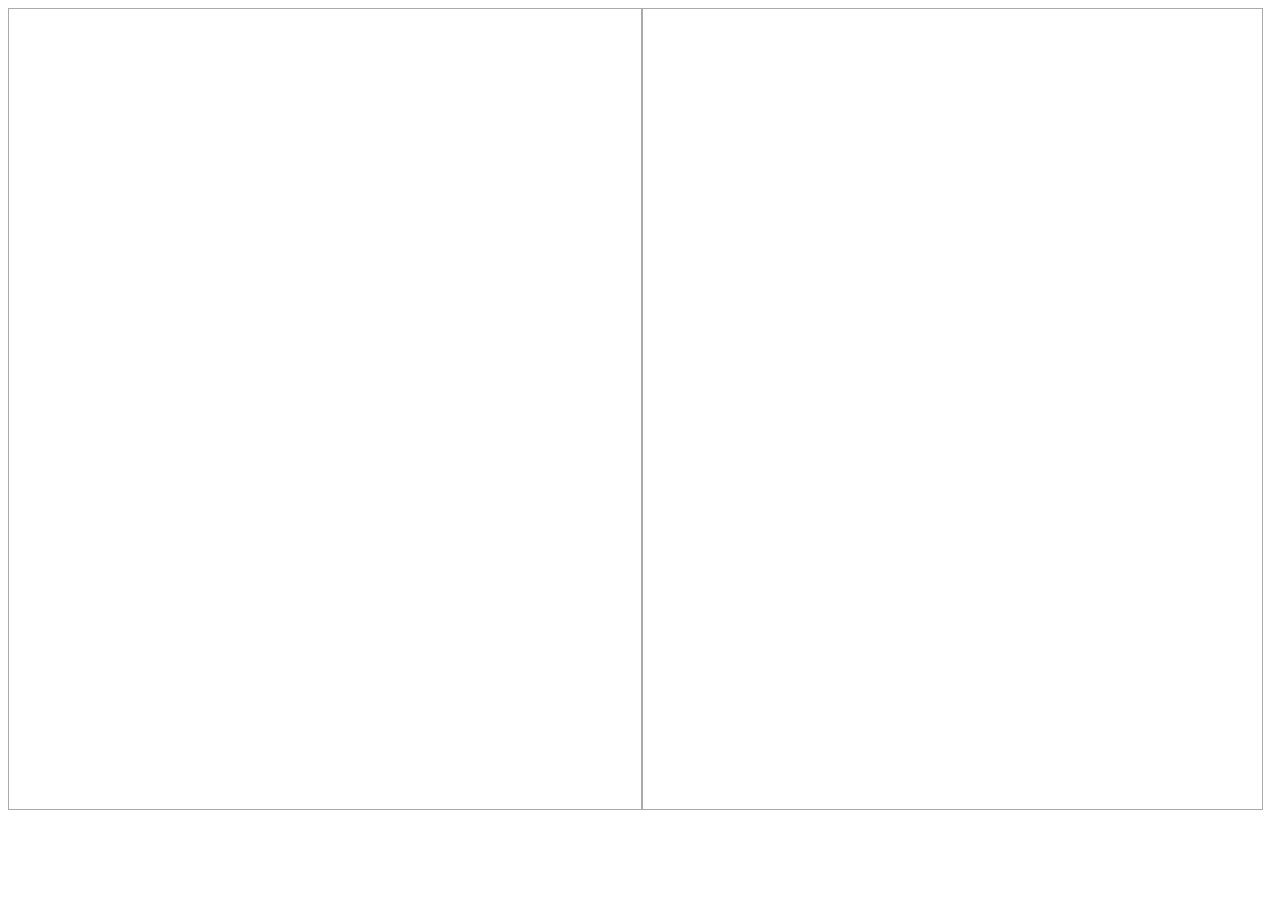
==== html/esiee_graphiques.html @ 4c2087b0 "add welcom page" ====
<!DOCTYPE html PUBLIC "-//W3C//DTD HTML 4.01 Transitional//EN" "http://www.w3.org/TR/html4/loose.dtd">
<html >
    <head>
        <title>Graphiques Esiee</title>
        <script charset="UTF-8" type="text/javascript" src="../conf/webappConf.js"></script>
        <link rel="stylesheet" href="../css/esiee_graphiques.css" />
        <script charset="UTF-8" type="text/javascript" src="../lib/raphael-min.js"></script>
<!--         <script charset="UTF-8" type="text/javascript" src="../lib/componentDesigner-core-min.js"></script> -->
        <script charset="UTF-8" type="text/javascript" src="../lib/componentDesigner-core.js"></script>
<!--         <script charset="UTF-8" type="text/javascript" src="../lib/componentDesigner-scripts-min.js"></script> -->
        <script charset="UTF-8" type="text/javascript" src="../lib/componentDesigner-scripts.js"></script>
    </head>
    <body >
        <div id="my_canvas_container_id_1"></div>
        <div id="my_canvas_container_id_2"></div>
    </body>
</html>
---- css/esiee_graphiques.css ----
#my_canvas_container_id_1 {
    float:left;
    width: 50%;
    height: 800px;
    border: 1px solid #aaa;
}

#my_canvas_container_id_2 {
    width: 49%;
    height: 800px;
    float:left;
    border: 1px solid #aaa;
}

.welcome_msg {
  margin-top: 50vh; /* poussé de la moitié de hauteur de viewport */
  transform: translateY(-50%); /* tiré de la moitié de sa propre hauteur */
  text-align: center;
}
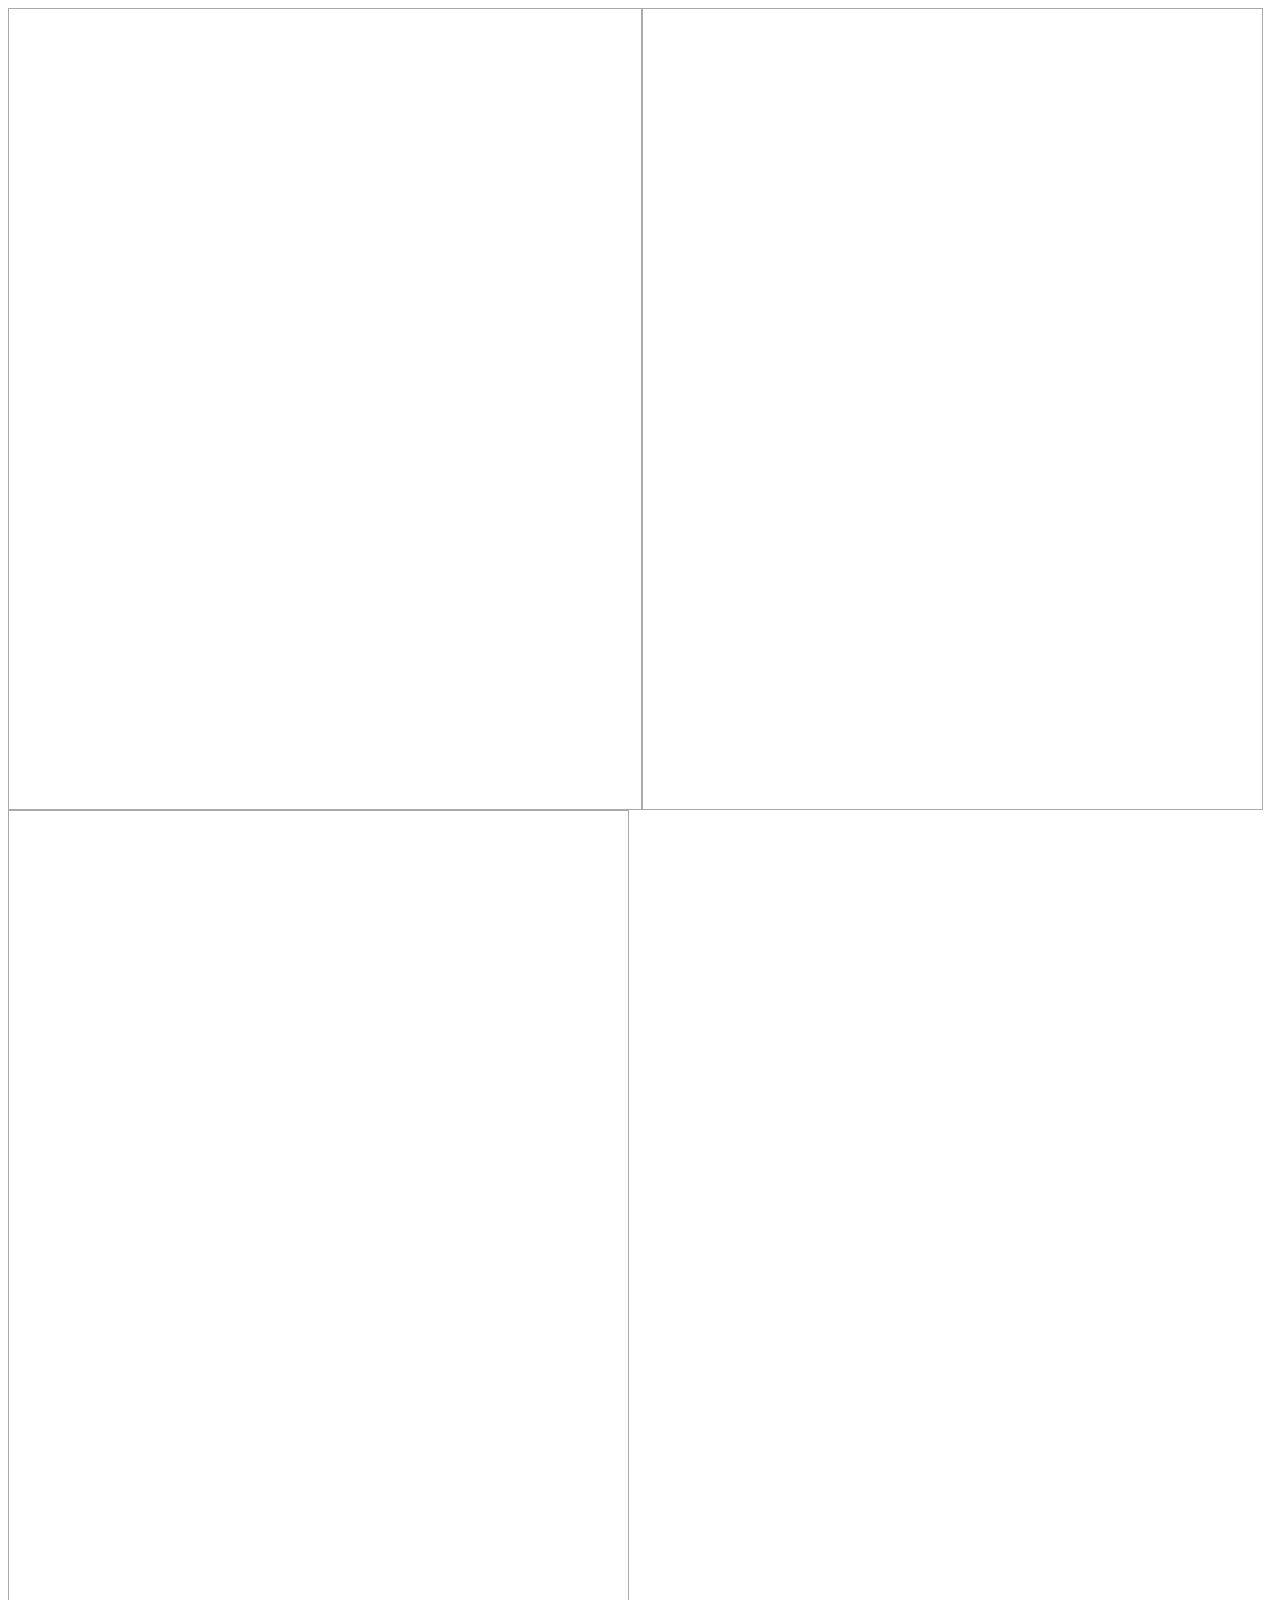
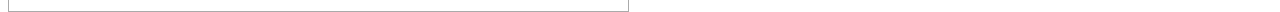
==== commit 5299da0e: "Add Groupe 0 design" ====
--- a/html/esiee_graphiques.html
+++ b/html/esiee_graphiques.html
@@ -13,6 +13,7 @@
     <body >
         <div id="my_canvas_container_id_1"></div>
         <div id="my_canvas_container_id_2"></div>
+        <div id="grp0"></div>
     </body>
 </html>
         --- a/css/esiee_graphiques.css
+++ b/css/esiee_graphiques.css
@@ -12,6 +12,13 @@
     border: 1px solid #aaa;
 }
 
+#grp0 {
+    width: 49%;
+    height: 800px;
+    float:left;
+    border: 1px solid #aaa;
+}
+
 .welcome_msg {
   margin-top: 50vh; /* poussé de la moitié de hauteur de viewport */
   transform: translateY(-50%); /* tiré de la moitié de sa propre hauteur */
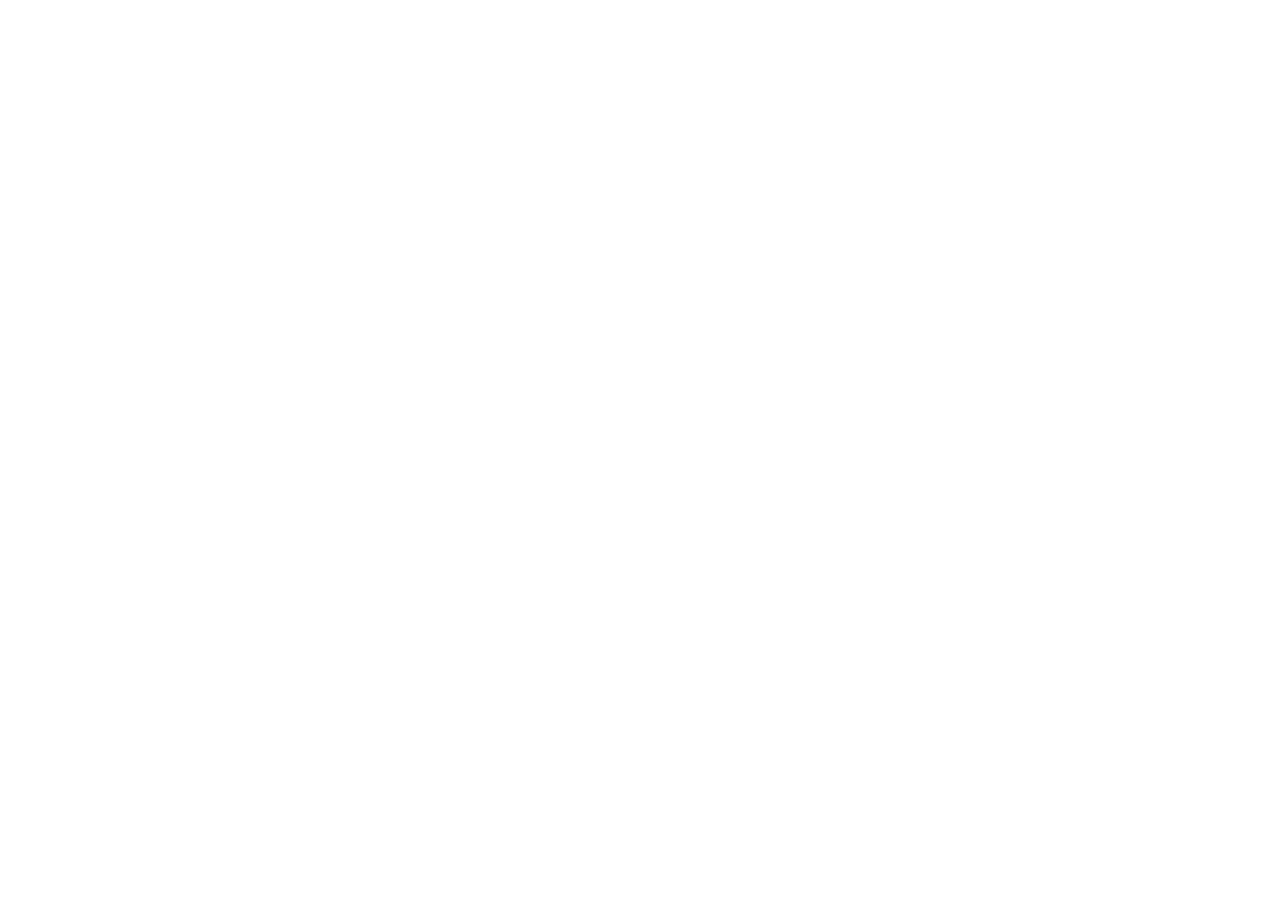
==== commit 8e634e4a: "webapp gpr5" ====
--- a/html/esiee_graphiques.html
+++ b/html/esiee_graphiques.html
@@ -11,9 +11,7 @@
         <script charset="UTF-8" type="text/javascript" src="../lib/componentDesigner-scripts.js"></script>
     </head>
     <body >
-        <div id="my_canvas_container_id_1"></div>
-        <div id="my_canvas_container_id_2"></div>
-        <div id="grp0"></div>
+        <div id="grp5"></div>
     </body>
 </html>
         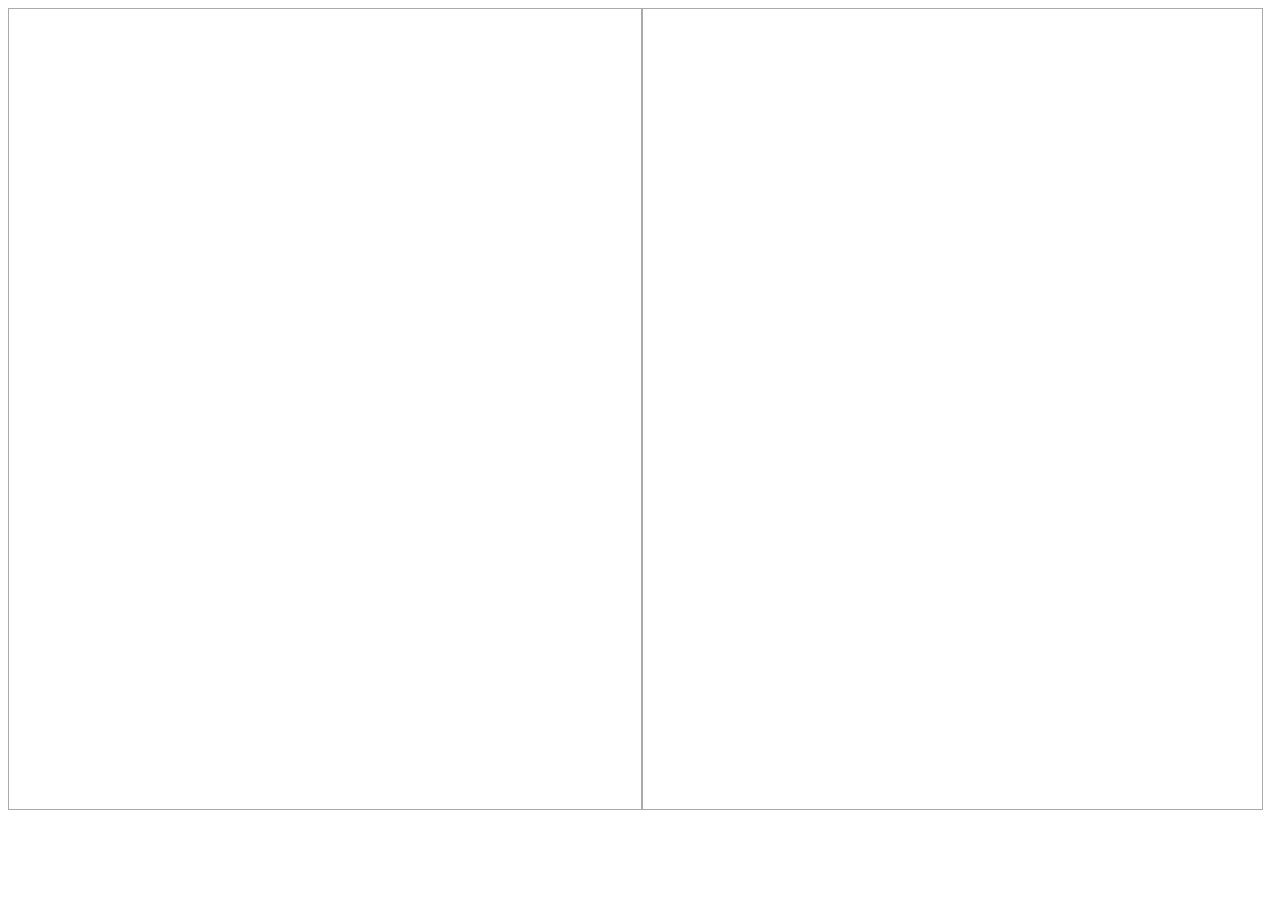
==== commit 2a665a8e: "Modification de la webapp html/script" ====
--- a/html/esiee_graphiques.html
+++ b/html/esiee_graphiques.html
@@ -11,7 +11,10 @@
         <script charset="UTF-8" type="text/javascript" src="../lib/componentDesigner-scripts.js"></script>
     </head>
     <body >
-        <div id="grp5"></div>
+        <div id="my_canvas_container_id_1"></div>
+        <div id="my_canvas_container_id_2"></div>
+        <div id="grp6"></div>
+        
     </body>
 </html>
         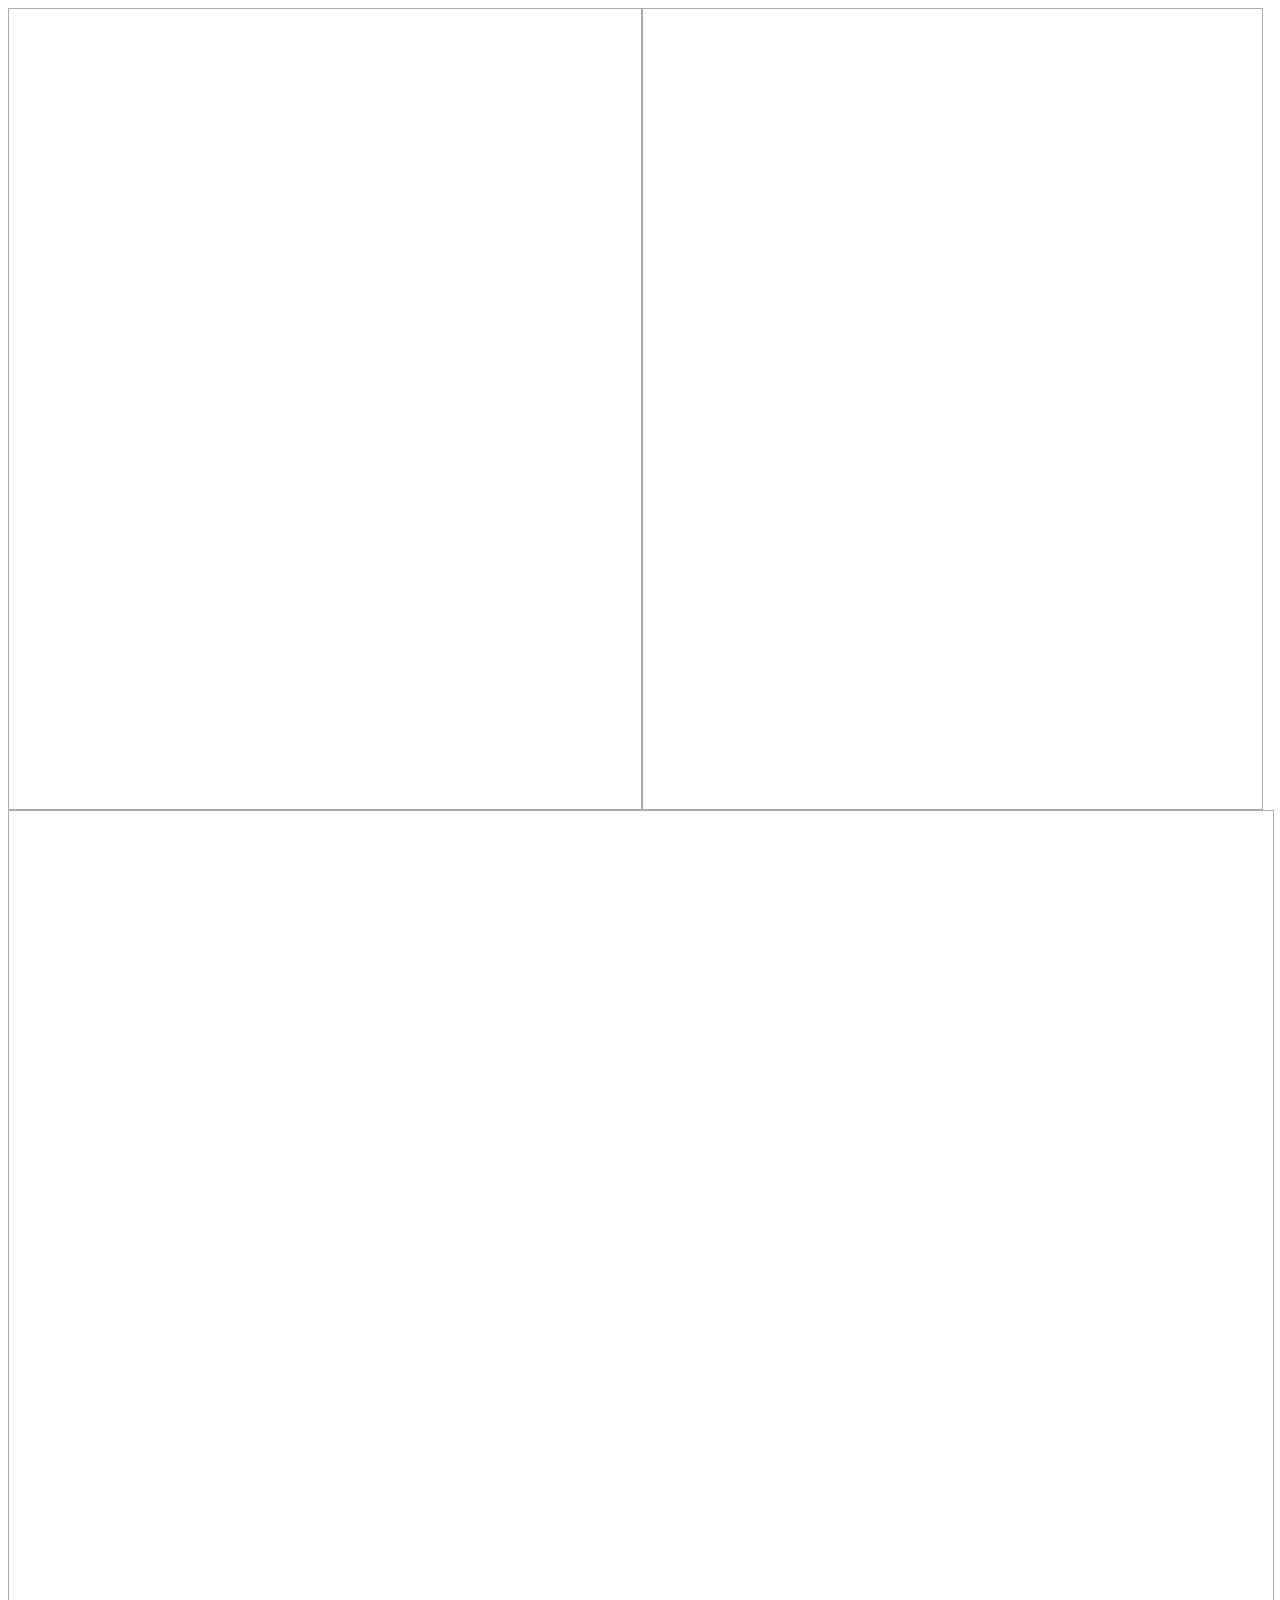
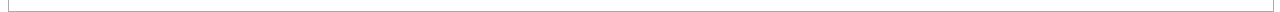
==== commit c73f1755: "Intialisation webapp grp2" ====
--- a/html/esiee_graphiques.html
+++ b/html/esiee_graphiques.html
@@ -13,8 +13,7 @@
     <body >
         <div id="my_canvas_container_id_1"></div>
         <div id="my_canvas_container_id_2"></div>
-        <div id="grp6"></div>
-        
+        <div id="grp2"></div>
     </body>
 </html>
         --- a/css/esiee_graphiques.css
+++ b/css/esiee_graphiques.css
@@ -12,8 +12,8 @@
     border: 1px solid #aaa;
 }
 
-#grp0 {
-    width: 49%;
+#grp2 {
+    width: 100%;
     height: 800px;
     float:left;
     border: 1px solid #aaa;
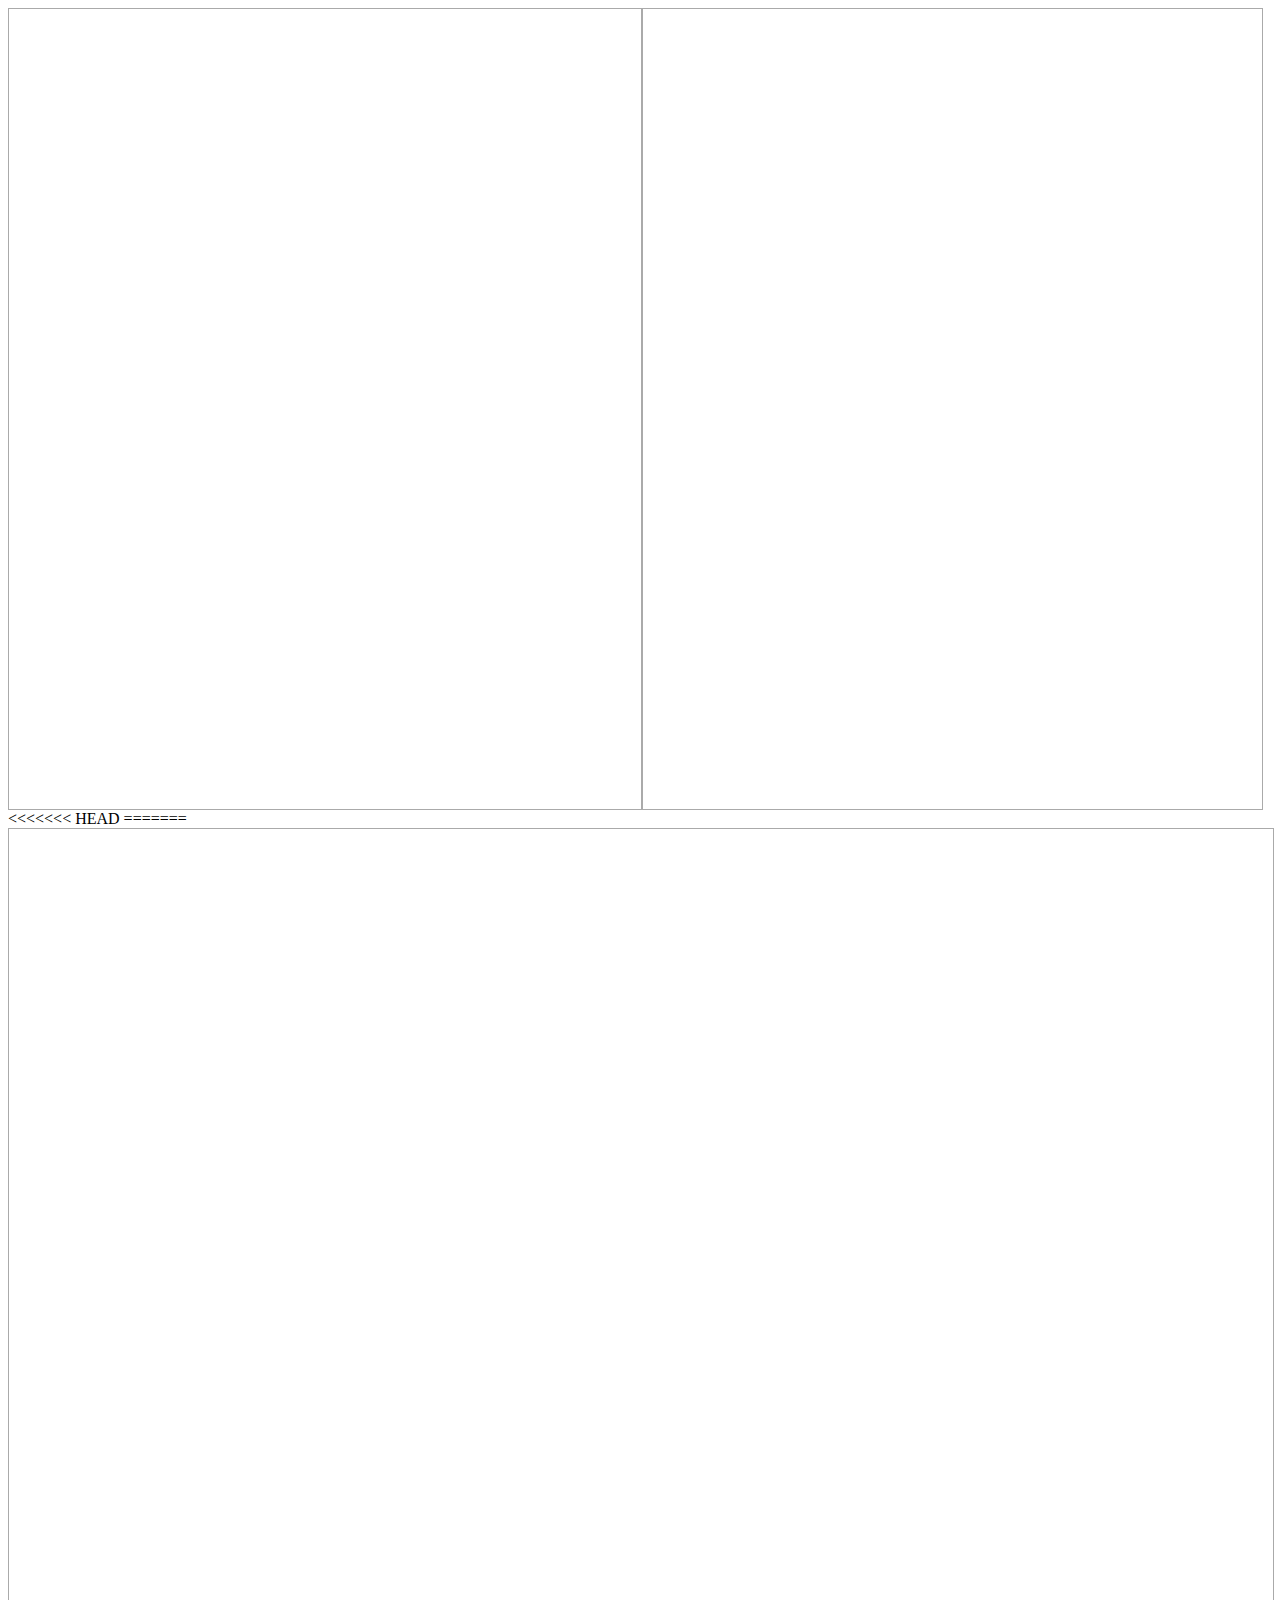
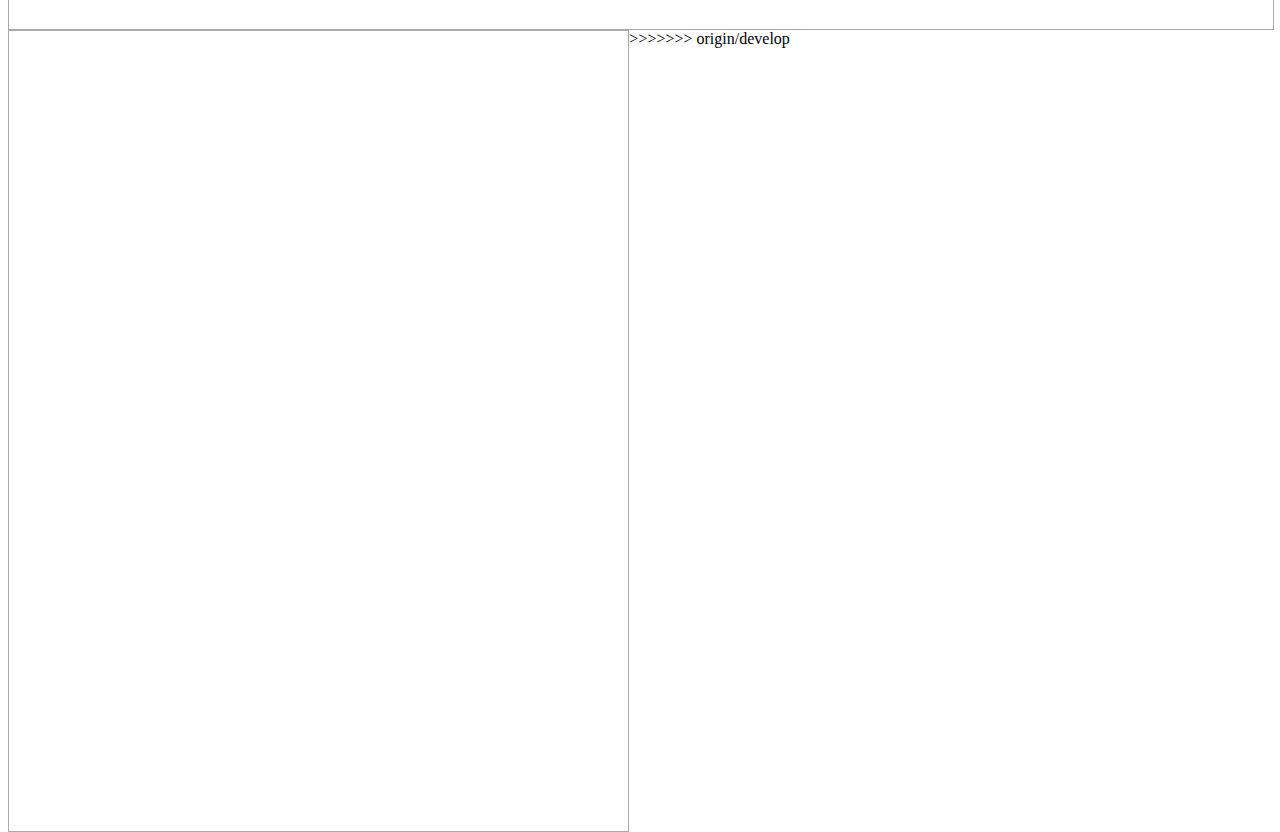
==== commit dec297e3: "Intialisation webapp grp2" ====
--- a/html/esiee_graphiques.html
+++ b/html/esiee_graphiques.html
@@ -11,9 +11,18 @@
         <script charset="UTF-8" type="text/javascript" src="../lib/componentDesigner-scripts.js"></script>
     </head>
     <body >
+
         <div id="my_canvas_container_id_1"></div>
         <div id="my_canvas_container_id_2"></div>
+<<<<<<< HEAD
         <div id="grp2"></div>
+=======
+        <div id="grp6"></div>
+        
+
+        <div id="grp5"></div>
+
+>>>>>>> origin/develop
     </body>
 </html>
         --- a/css/esiee_graphiques.css
+++ b/css/esiee_graphiques.css
@@ -19,6 +19,13 @@
     border: 1px solid #aaa;
 }
 
+#grp6 {
+    width: 49%;
+    height: 800px;
+    float:left;
+    border: 1px solid #aaa;
+}
+
 .welcome_msg {
   margin-top: 50vh; /* poussé de la moitié de hauteur de viewport */
   transform: translateY(-50%); /* tiré de la moitié de sa propre hauteur */
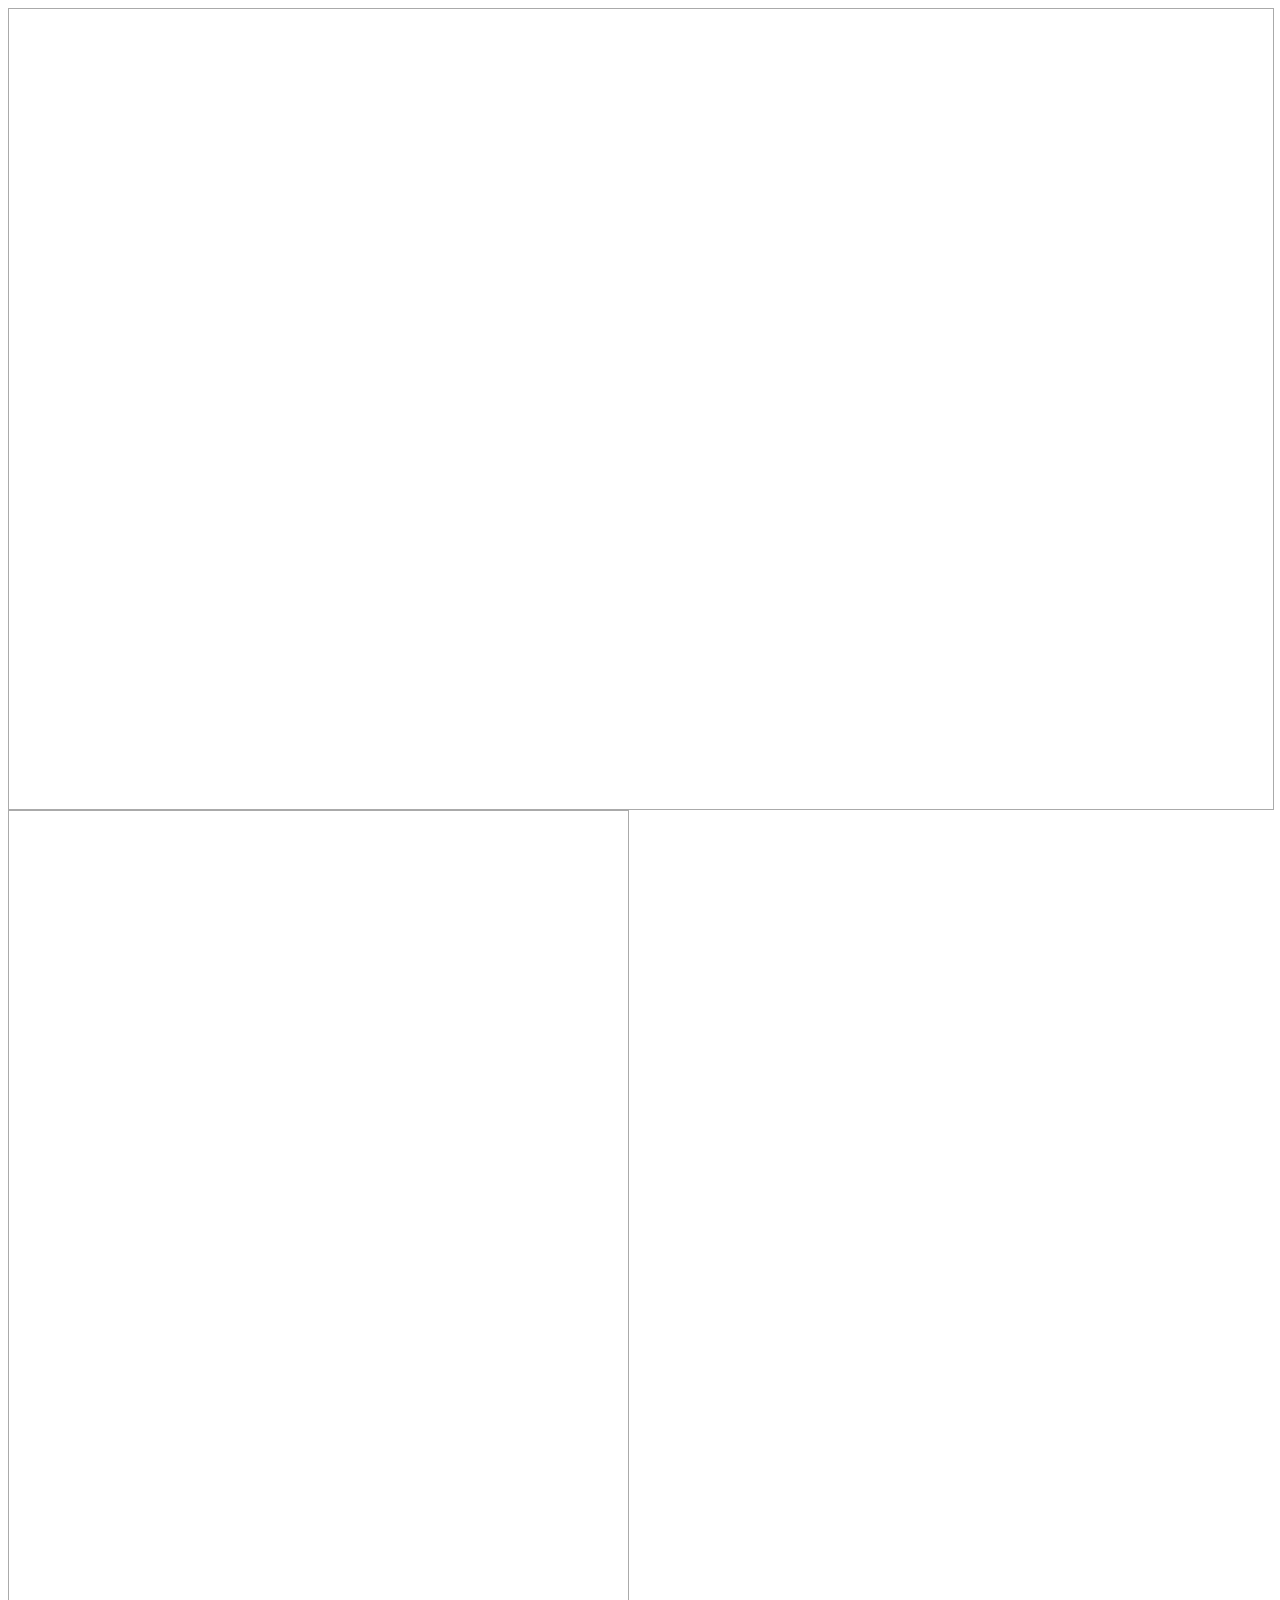
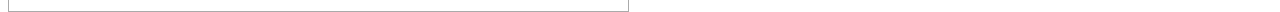
==== commit 29365010: "Correction" ====
--- a/html/esiee_graphiques.html
+++ b/html/esiee_graphiques.html
@@ -11,18 +11,11 @@
         <script charset="UTF-8" type="text/javascript" src="../lib/componentDesigner-scripts.js"></script>
     </head>
     <body >
-
-        <div id="my_canvas_container_id_1"></div>
-        <div id="my_canvas_container_id_2"></div>
-<<<<<<< HEAD
-        <div id="grp2"></div>
-=======
-        <div id="grp6"></div>
-        
-
+
+        <div id="grp2"></div>
+        <div id="grp6"></div>
         <div id="grp5"></div>
 
->>>>>>> origin/develop
     </body>
 </html>
         